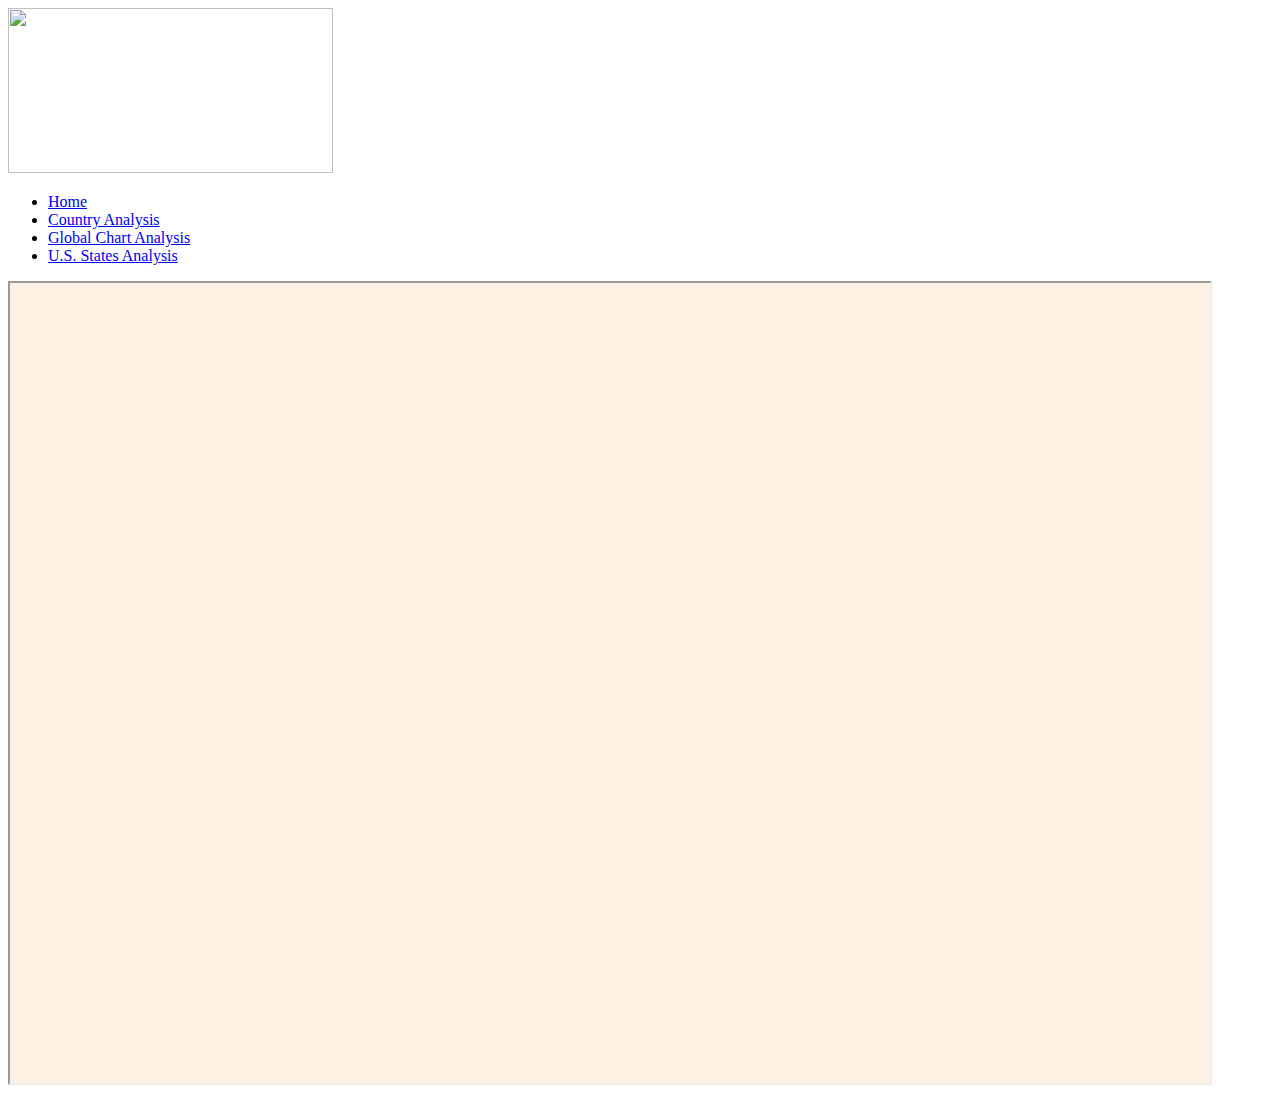
==== global.html @ c9b5b859 "Merge pull request #2 from denipash/alex/implementation2" ====
<!DOCTYPE HTML>
<html>
	<head>
        <title>COVID-19 Real-Time Tracker</title>
     	<script src="js/skel.min.js"></script>
		<script src="js/skel-panels.min.js"></script>
		<script src="js/init.js"></script>
	</head>
	<body class="homepage">

		<div id="header">
		
        	<div id="header" class="container">
            
                <div id="logo"><img src="https://i.ibb.co/vs8cKxj/ourlogo.png" style="width:325px;height:165px;"> </div>
                <nav id="nav">
                    <ul>
                        <li><a href="home.html"class="button">Home</a></li>
                        <li><a href="index.html"class="button">Country Analysis</a></li>
                        <li class="current_page_item"><a href="global.html"class="button">Global Chart Analysis</a></li>
                        <li><a href="hospitalization.html"class="button">U.S. States Analysis</a></li>
                    </ul>
                </nav>
                
            </div>

        </div>
        
		<!-- Page -->
        	<div id="page">
            	<div class="container">
                	<div class="row">
                    	<div id="content" >
                        	<article>
                            	<header>
                                </header>
                            
                                <iframe src="./main_chart/index.html" style="height:800px;width:1200px"></iframe>

                            </article>
                        </div>
                    </div>
                </div>
            </div>
            <footer>
        
            </footer>   
	</body>
</html>
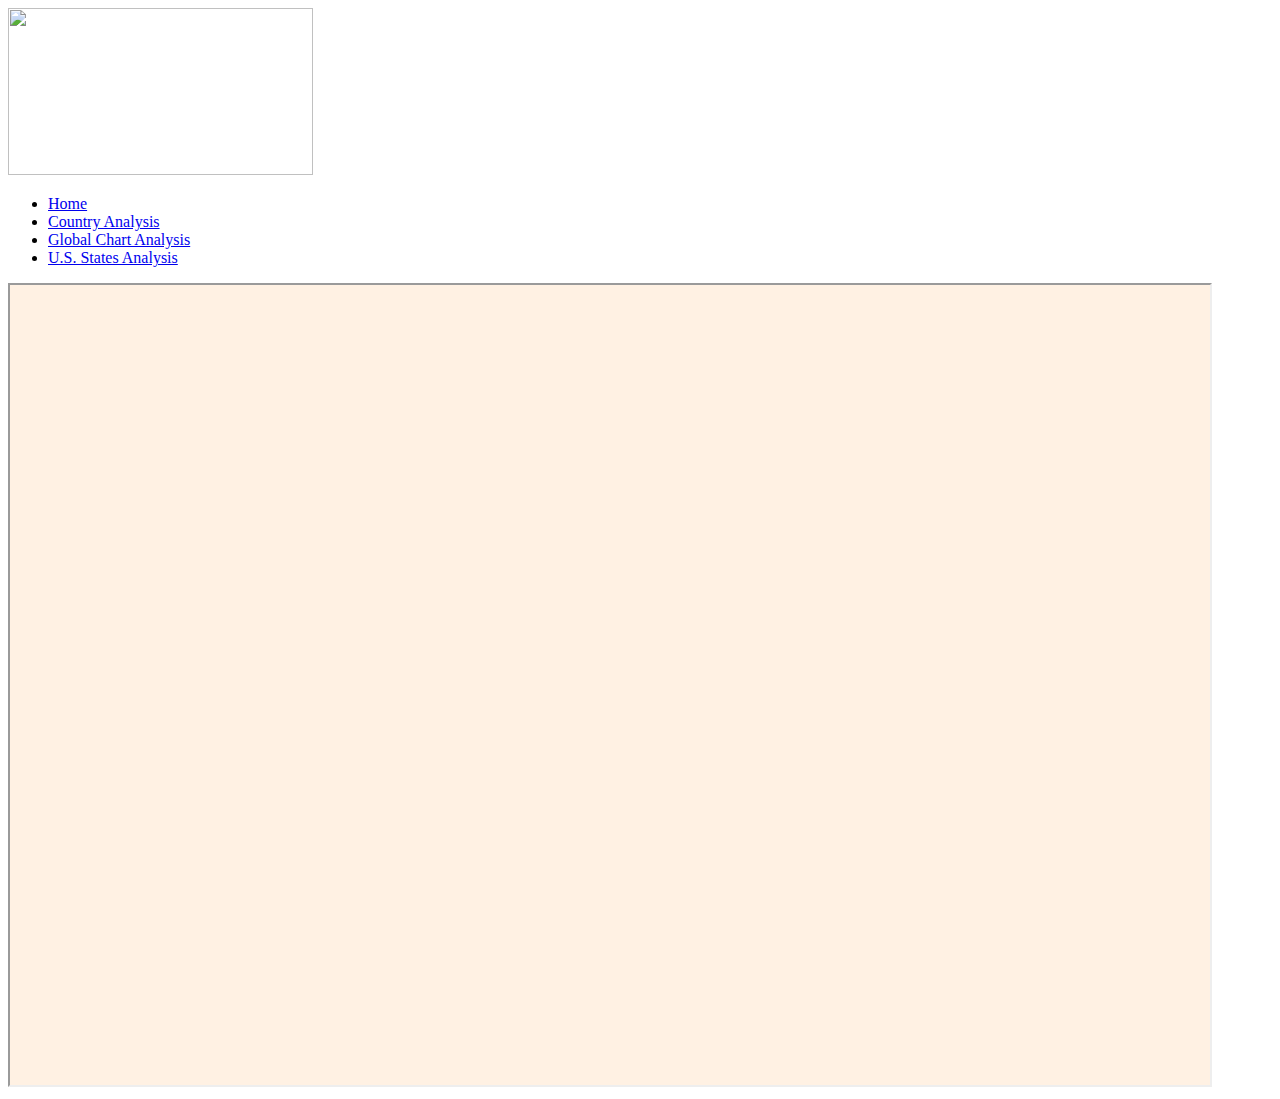
==== commit a367551d: "cohesive design for all pages" ====
--- a/global.html
+++ b/global.html
@@ -12,7 +12,7 @@
 		
         	<div id="header" class="container">
             
-                <div id="logo"><img src="https://i.ibb.co/vs8cKxj/ourlogo.png" style="width:325px;height:165px;"> </div>
+                <div id="logo"><img src="https://i.ibb.co/vs8cKxj/ourlogo.png" style="width:305px;height:167px;"> </div>
                 <nav id="nav">
                     <ul>
                         <li><a href="home.html"class="button">Home</a></li>
